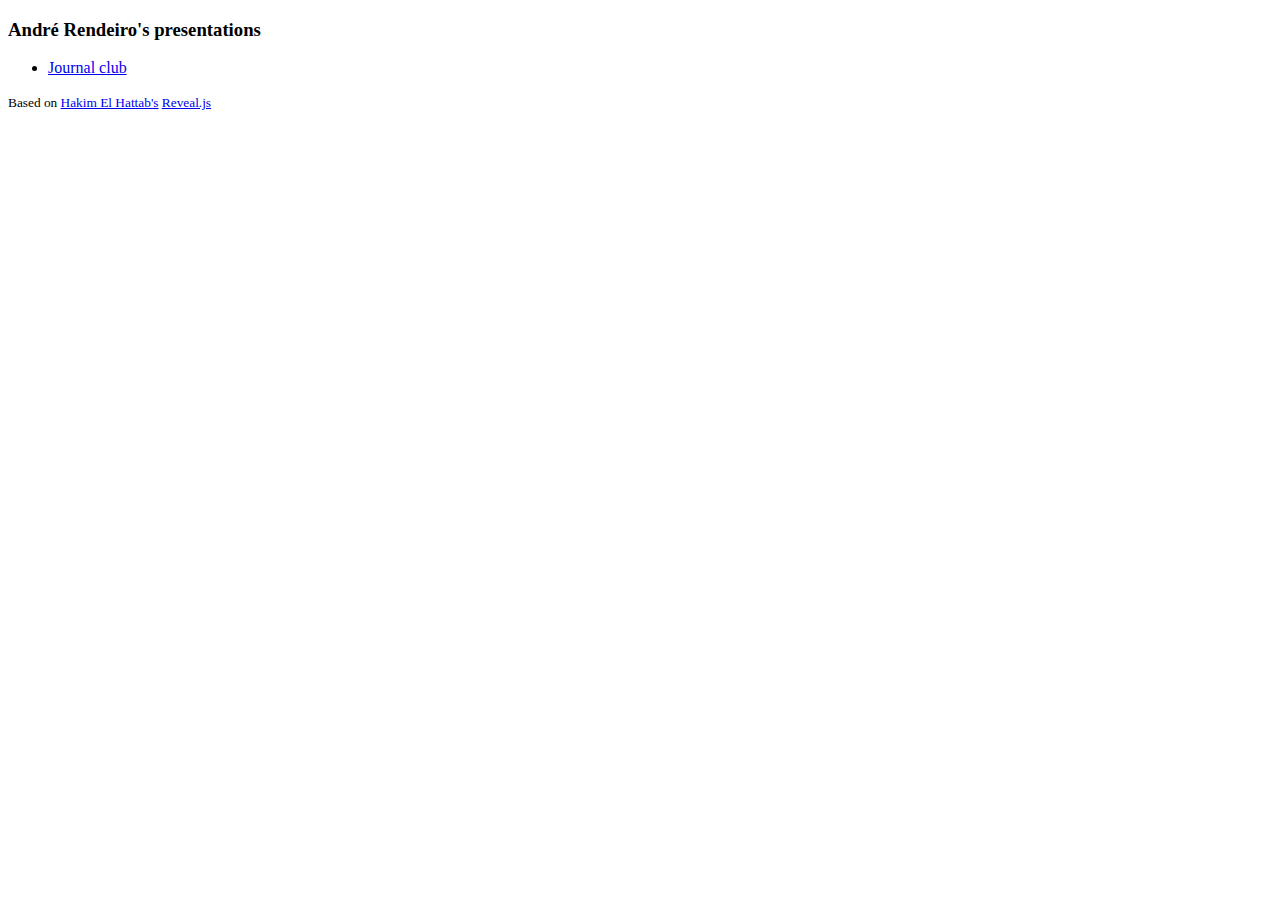
==== index.html @ d73c94dd "add presentation "hub" as landing page" ====
<!doctype html>
<html lang="en">

	<head>
		<meta charset="utf-8">

		<title>reveal.js - The HTML Presentation Framework</title>

		<meta name="description" content="A framework for easily creating beautiful presentations using HTML">
		<meta name="author" content="Hakim El Hattab">

		<meta name="apple-mobile-web-app-capable" content="yes" />
		<meta name="apple-mobile-web-app-status-bar-style" content="black-translucent" />

		<meta name="viewport" content="width=device-width, initial-scale=1.0, maximum-scale=1.0, user-scalable=no, minimal-ui">

		<link rel="stylesheet" href="css/reveal.css">
		<link rel="stylesheet" href="css/theme/simple.css" id="theme">

		<!-- Code syntax highlighting -->
		<link rel="stylesheet" href="lib/css/zenburn.css">

		<!-- Printing and PDF exports -->
		<script>
			var link = document.createElement( 'link' );
			link.rel = 'stylesheet';
			link.type = 'text/css';
			link.href = window.location.search.match( /print-pdf/gi ) ? 'css/print/pdf.css' : 'css/print/paper.css';
			document.getElementsByTagName( 'head' )[0].appendChild( link );
		</script>

		<!--[if lt IE 9]>
		<script src="lib/js/html5shiv.js"></script>
		<![endif]-->
	</head>

	<body>

		<div class="reveal">

			<!-- Any section element inside of this container is displayed as a slide -->
			<div class="slides">
				<section>
					<h3>André Rendeiro's presentations</h3>
					<ul>
						<li><a href="presentations/20151008-journal_club/index.html">Journal club</a></li>
					</ul>
					<p>
						<small>Based on <a href="http://hakim.se">Hakim El Hattab's</a> <a href="https://github.com/hakim/reveal.js">Reveal.js</a></small>
					</p>
				</section>
			</div>
		</div>

		<script src="lib/js/head.min.js"></script>
		<script src="js/reveal.js"></script>

		<script>

			// Full list of configuration options available at:
			// https://github.com/hakimel/reveal.js#configuration
			Reveal.initialize({
				controls: true,
				progress: true,
				history: true,
				center: true,

				transition: 'slide', // none/fade/slide/convex/concave/zoom

				// Optional reveal.js plugins
				dependencies: [
					{ src: 'lib/js/classList.js', condition: function() { return !document.body.classList; } },
					{ src: 'plugin/markdown/marked.js', condition: function() { return !!document.querySelector( '[data-markdown]' ); } },
					{ src: 'plugin/markdown/markdown.js', condition: function() { return !!document.querySelector( '[data-markdown]' ); } },
					{ src: 'plugin/highlight/highlight.js', async: true, condition: function() { return !!document.querySelector( 'pre code' ); }, callback: function() { hljs.initHighlightingOnLoad(); } },
					{ src: 'plugin/zoom-js/zoom.js', async: true },
					{ src: 'plugin/notes/notes.js', async: true }
				]
			});

		</script>

	</body>
</html>
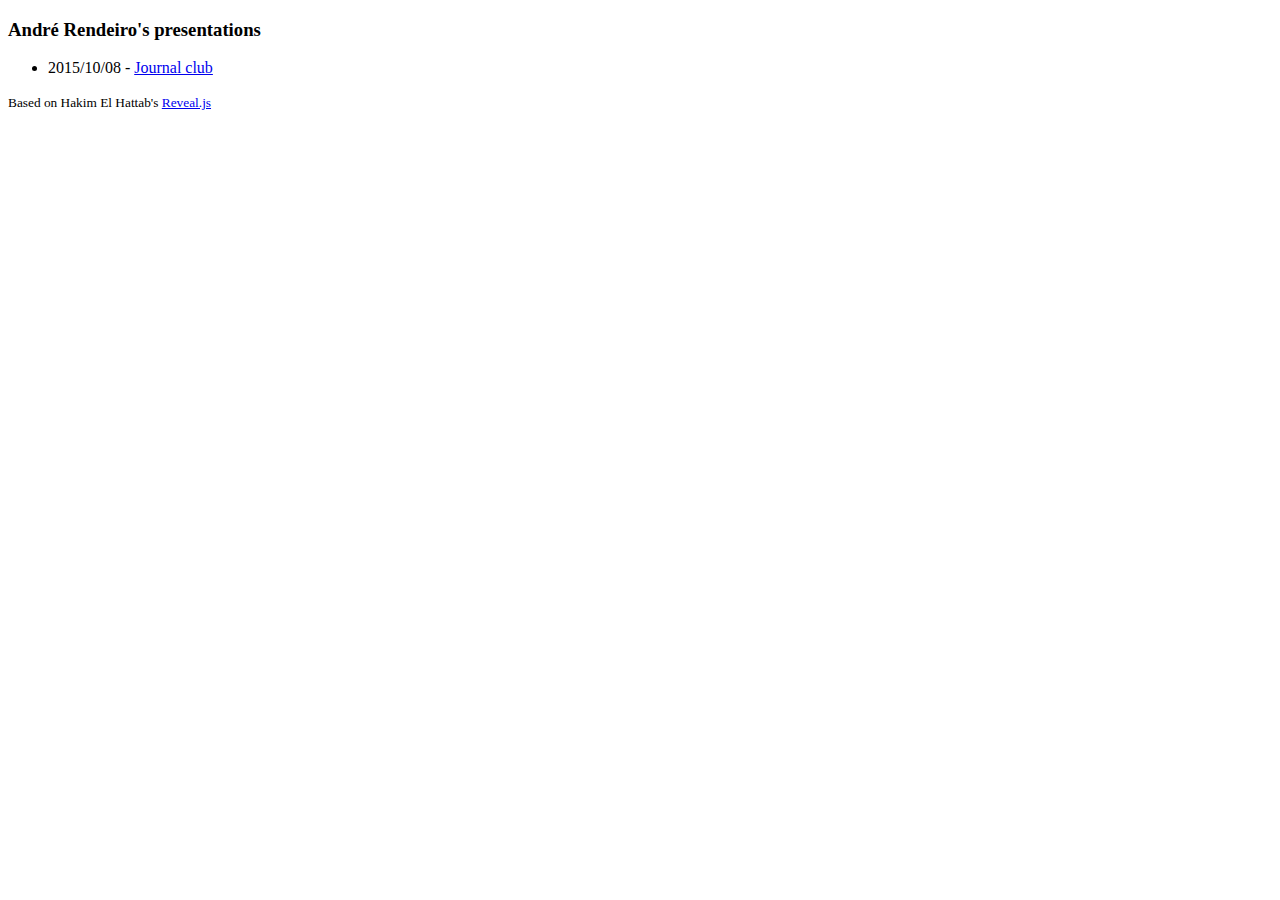
==== commit 476a384b: "minor changes" ====
--- a/index.html
+++ b/index.html
@@ -43,10 +43,10 @@
 				<section>
 					<h3>André Rendeiro's presentations</h3>
 					<ul>
-						<li><a href="presentations/20151008-journal_club/index.html">Journal club</a></li>
+						<li>2015/10/08 - <a href="presentations/20151008-journal_club/index.html">Journal club</a></li>
 					</ul>
 					<p>
-						<small>Based on <a href="http://hakim.se">Hakim El Hattab's</a> <a href="https://github.com/hakim/reveal.js">Reveal.js</a></small>
+						<small>Based on Hakim El Hattab's <a href="https://github.com/hakim/reveal.js">Reveal.js</a></small>
 					</p>
 				</section>
 			</div>
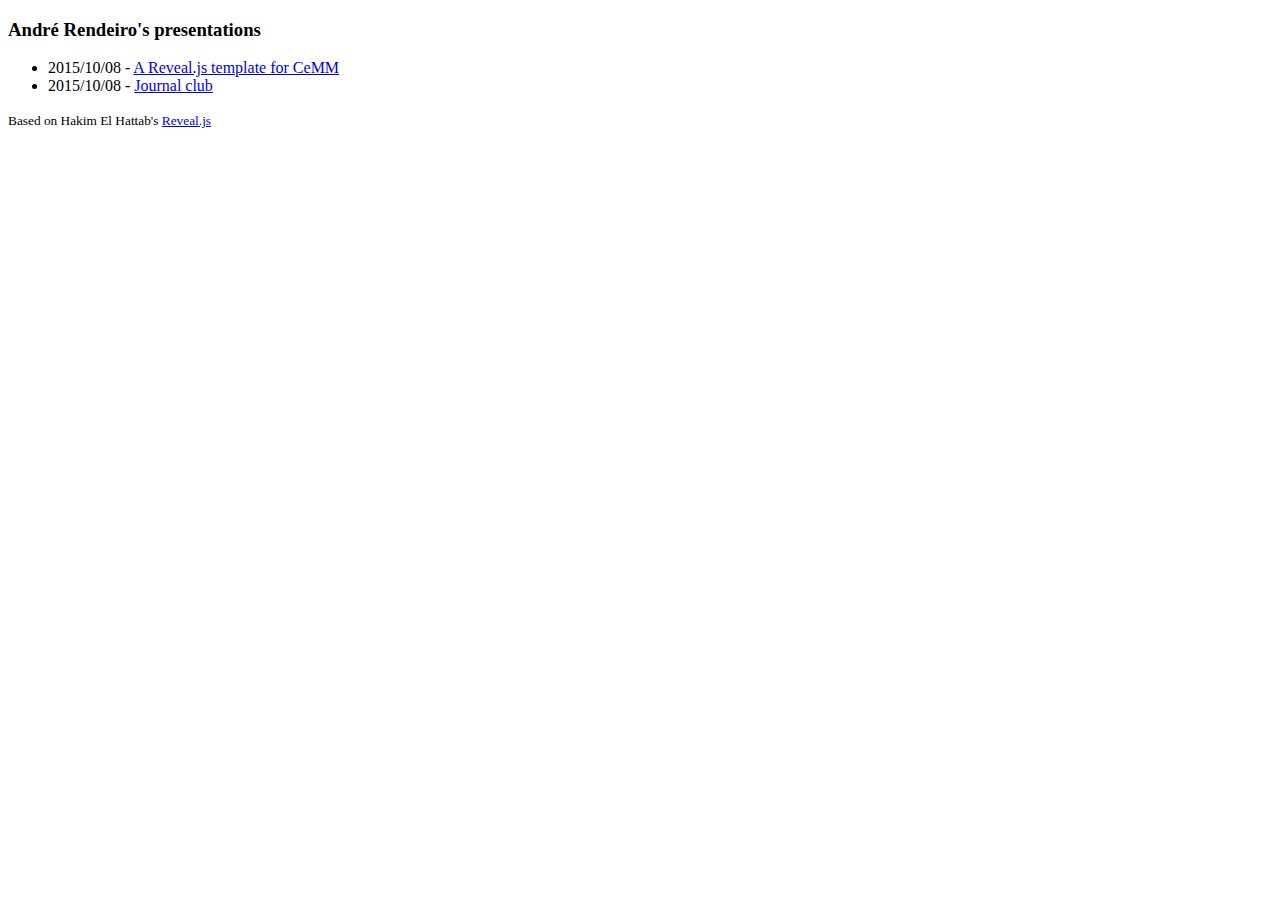
==== commit 5a89bef1: "add CeMM template to presentation hub" ====
--- a/index.html
+++ b/index.html
@@ -43,6 +43,7 @@
 				<section>
 					<h3>André Rendeiro's presentations</h3>
 					<ul>
+						<li>2015/10/08 - <a href="presentations/20151008-cemm_template/index.html">A Reveal.js template for CeMM</a></li>
 						<li>2015/10/08 - <a href="presentations/20151008-journal_club/index.html">Journal club</a></li>
 					</ul>
 					<p>
